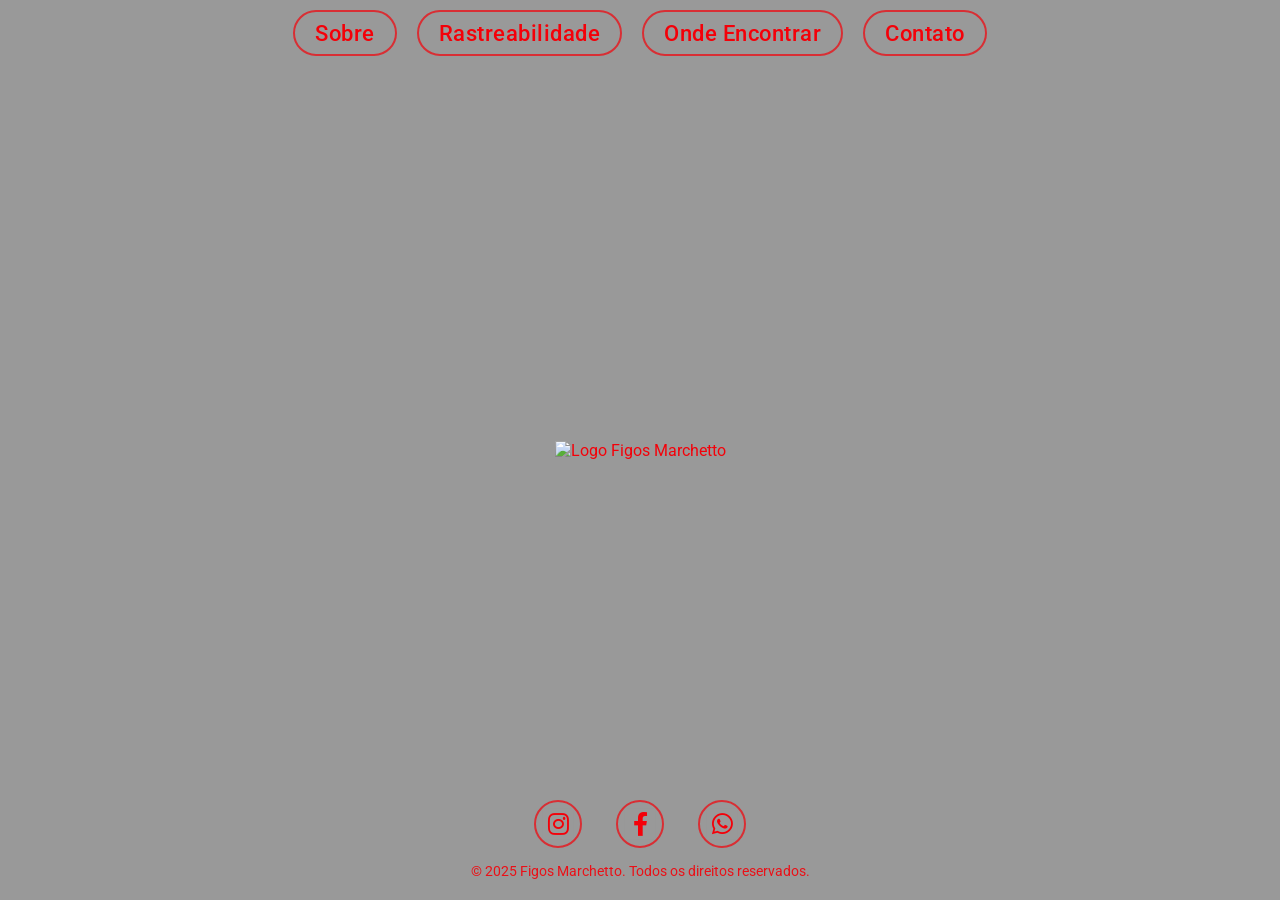
==== index.html @ 705d8bba "Add files via upload" ====
<!DOCTYPE html>
<html lang="pt-BR">
<head>
    <!-- Metadados Essenciais -->
    <meta charset="UTF-8">
    <meta name="viewport" content="width=device-width, initial-scale=1.0">
    <title>Figos Marchetto - Qualidade e Tradição</title>
    <link rel="stylesheet" href="css/style.css">
    <link rel="stylesheet" href="https://cdnjs.cloudflare.com/ajax/libs/font-awesome/6.0.0-beta3/css/all.min.css">
</head>
<body>

    <div id="page-wrapper">
        <div class="inicio-container">
            <header>
                <nav class="menu-navegacao">
                    <ul>
                        <li><a href="sobre.html" class="link-interno link-sobre">Sobre</a></li>
                        <li><a href="rastreabilidade.html" class="link-interno link-rastreabilidade">Rastreabilidade</a></li>
                        <li><a href="onde-encontrar.html" class="link-interno link-onde-encontrar">Onde Encontrar</a></li>
                        <li><a href="contato.html" class="link-interno link-contato">Contato</a></li>
                    </ul>
                </nav>
            </header>
            <main class="main-inicio">
                <!-- ATUALIZAÇÃO: href="/" para corrigir o bug do clique na home -->
                <a href="/" class="logo-link link-interno" aria-label="Página Inicial">
                    <figure>
                        <img src="imagens/logo.PNG" alt="Logo Figos Marchetto" class="logo-principal">
                    </figure>
                </a>
            </main>
            <footer>
                <div class="redes-sociais">
                    <a href="https://www.instagram.com/figosmarchetto/" target="_blank" rel="noopener noreferrer" aria-label="Visite nosso Instagram"><i class="fab fa-instagram"></i></a>
                    <a href="https://www.facebook.com/figosmarchetto" target="_blank" rel="noopener noreferrer" aria-label="Visite nosso Facebook"><i class="fab fa-facebook-f"></i></a>
                    <a href="#" aria-label="Fale conosco pelo WhatsApp"><i class="fab fa-whatsapp"></i></a>
                </div>
                <p class="copyright">© 2025 Figos Marchetto. Todos os direitos reservados.</p>
            </footer>
        </div>
        <video class="video-fundo" autoplay loop muted playsinline>
            <source src="videos/video.mp4" type="video/mp4">
            Seu navegador não suporta a tag de vídeo.
        </video>
    </div>

    <script src="js/script.js"></script>
</body>
</html>
---- css/style.css ----
/* ==========================================================================
   1. ESTILOS GLOBAIS E VARIÁVEIS
   ========================================================================== */

@import url('https://fonts.googleapis.com/css2?family=Playfair+Display:wght@700&family=Roboto:wght@300;400;500;700&display=swap');

:root {
    /* Fontes */
    --fonte-principal: 'Roboto', sans-serif;
    --fonte-titulos: 'Playfair Display', serif;

    /* Cores da Marca */
    --cor-acento-marca: #F40009;

    /* Cores da Home (index.html) */
    --cor-texto-sobre-video: var(--cor-acento-marca);
    --cor-borda-vidro: rgba(244, 0, 9, 0.7);
    --cor-fundo-vidro: transparent;
    --cor-brilho-hover: var(--cor-acento-marca);

    /* Paleta de Alto Contraste */
    --cor-fundo-branco: #FFFFFF;
    --cor-texto-escuro: #222222;
    --cor-borda-cinza: #EAEAEA;
    --cor-sombra-suave: rgba(0, 0, 0, 0.08);
}

* { margin: 0; padding: 0; box-sizing: border-box; }
html, body { height: 100%; font-family: var(--fonte-principal); }
a { color: inherit; text-decoration: none; }
ul { list-style: none; }

/* ==========================================================================
   2. LAYOUT E SEÇÕES DA PÁGINA INICIAL
   ========================================================================== */

body:not(.pagina-conteudo) { overflow: hidden; }
#page-wrapper {
    height: 100%;
}
.inicio-container { height: 100vh; width: 100%; display: flex; flex-direction: column; position: relative; z-index: 2; color: var(--cor-texto-sobre-video); }
body:not(.pagina-conteudo)::after { content: ''; position: absolute; top: 0; left: 0; width: 100%; height: 100%; background-color: rgba(0, 0, 0, 0.4); z-index: 1; }

.video-fundo {
    position: fixed;
    top: 50%;
    left: 50%;
    min-width: 100%;
    min-height: 100%;
    transform: translateX(-50%) translateY(-50%);
    z-index: -1;
    object-fit: cover;
    filter: grayscale(100%);
}

body:not(.pagina-conteudo) header {
    position: absolute;
    top: 0;
    left: 0;
    width: 100%;
    z-index: 10;
    padding: 20px;
}
body:not(.pagina-conteudo) .main-inicio { flex-grow: 1; display: flex; justify-content: center; align-items: center; width: 100%; }
body:not(.pagina-conteudo) footer {
    position: absolute;
    bottom: 0;
    left: 0;
    width: 100%;
    z-index: 10;
    padding: 20px;
    text-align: center;
}
.menu-navegacao ul { display: flex; justify-content: center; align-items: center; }
.menu-navegacao li { margin: 0 10px; }

.menu-navegacao a, .redes-sociais a {
    background-color: var(--cor-fundo-vidro);
    border: 2px solid var(--cor-borda-vidro);
    backdrop-filter: blur(4px);
    -webkit-backdrop-filter: blur(4px);
    box-shadow: none;
    transition: all 0.3s cubic-bezier(0.25, 0.8, 0.25, 1);
}
/* ATUALIZAÇÃO: Texto grande, padding pequeno */
body:not(.pagina-conteudo) .menu-navegacao a {
    padding: 8px 20px; /* Padding super compacto */
    border-radius: 50px;
    font-weight: 500;
    font-size: 1.4rem; /* Texto grande */
    letter-spacing: 0.5px;
}
.redes-sociais { margin-bottom: 15px; text-align: center; }
body:not(.pagina-conteudo) .redes-sociais a {
    display: inline-flex;
    justify-content: center;
    align-items: center;
    width: 48px;
    height: 48px;
    margin: 0 15px;
    border-radius: 50%;
    font-size: 1.5rem;
}
.menu-navegacao a:hover, .redes-sociais a:hover {
    transform: translateY(-3px);
    border-color: var(--cor-brilho-hover);
    background-color: rgba(244, 0, 9, 0.2);
    box-shadow: 0 10px 20px rgba(0, 0, 0, 0.2);
}
.copyright {
    font-size: 0.9rem;
    opacity: 0.9;
    color: var(--cor-acento-marca);
}

/* ==========================================================================
   5. DESIGN FINAL "ALTO CONTRASTE"
   ========================================================================== */

body.pagina-conteudo #page-wrapper {
    display: flex;
    flex-direction: column;
    min-height: 100vh;
}
body.pagina-conteudo {
    background-color: var(--cor-fundo-branco);
    color: var(--cor-texto-escuro);
}

.pagina-conteudo header.header-fixo {
    background-color: var(--cor-fundo-branco);
    color: var(--cor-texto-escuro);
    position: sticky; top: 0;
    width: 100%;
    z-index: 100;
    padding: 20px 20px 35px;
    position: relative;
    box-shadow: 0 4px 15px var(--cor-sombra-suave);
    mask-image: url("data:image/svg+xml,%3Csvg xmlns='http://www.w3.org/2000/svg' viewBox='0 0 100 100' preserveAspectRatio='none'%3E%3Cpath d='M0,0 H100 V70 C70,100 30,100 0,70 Z' fill='black'/%3E%3C/svg%3E");
    mask-size: 100% 100%;
    -webkit-mask-image: url("data:image/svg+xml,%3Csvg xmlns='http://www.w3.org/2000/svg' viewBox='0 0 100 100' preserveAspectRatio='none'%3E%3Cpath d='M0,0 H100 V70 C70,100 30,100 0,70 Z' fill='black'/%3E%3C/svg%3E");
    -webkit-mask-size: 100% 100%;
}

.pagina-conteudo .menu-navegacao {
    width: 100%;
}
.pagina-conteudo .menu-navegacao ul {
    display: flex;
    justify-content: center;
    align-items: center;
    gap: 15px;
}
.pagina-conteudo .grupo-menu {
    display: flex;
    gap: 15px;
}

.pagina-conteudo .menu-navegacao a {
    display: flex;
    align-items: center;
    justify-content: center;
    color: var(--cor-acento-marca);
    font-weight: 500;
    padding: 10px 20px;
    border-radius: 8px;
    background-color: var(--cor-fundo-branco);
    border: 1.5px solid var(--cor-acento-marca);
    box-shadow: 0 2px 5px var(--cor-sombra-suave);
    transition: all 0.2s ease-in-out;
}
.pagina-conteudo .menu-navegacao a:hover {
    background-color: var(--cor-acento-marca);
    color: var(--cor-fundo-branco);
    transform: translateY(-2px);
    box-shadow: 0 4px 10px var(--cor-sombra-suave);
}

.pagina-conteudo .logo-link {
    padding: 15px;
}
.pagina-conteudo .logo-principal { max-height: 50px; }

.pagina-conteudo footer {
    background-color: var(--cor-fundo-branco);
    color: var(--cor-texto-escuro);
    padding: 35px 20px 20px;
    text-align: center;
    margin-top: auto;
    position: relative;
    z-index: 1;
    box-shadow: 0 -4px 15px var(--cor-sombra-suave);
    mask-image: url("data:image/svg+xml,%3Csvg xmlns='http://www.w3.org/2000/svg' viewBox='0 0 100 100' preserveAspectRatio='none'%3E%3Cpath d='M0,30 C30,0 70,0 100,30 V100 H0 Z' fill='black'/%3E%3C/svg%3E");
    mask-size: 100% 100%;
    -webkit-mask-image: url("data:image/svg+xml,%3Csvg xmlns='http://www.w3.org/2000/svg' viewBox='0 0 100 100' preserveAspectRatio='none'%3E%3Cpath d='M0,30 C30,0 70,0 100,30 V100 H0 Z' fill='black'/%3E%3C/svg%3E");
    -webkit-mask-size: 100% 100%;
}
.pagina-conteudo footer .redes-sociais a {
    border-radius: 50%;
    width: 44px;
    height: 44px;
    border: 1.5px solid var(--cor-acento-marca);
    color: var(--cor-acento-marca);
    background-color: var(--cor-fundo-branco);
    display: inline-flex;
    justify-content: center;
    align-items: center;
    font-size: 1.2rem;
}
.pagina-conteudo footer .redes-sociais a:hover {
    background-color: var(--cor-acento-marca);
    color: var(--cor-fundo-branco);
    transform: translateY(-2px);
}

.main-conteudo {
    background-color: var(--cor-fundo-branco);
    border: 1px solid var(--cor-borda-cinza);
    border-radius: 12px;
    box-shadow: 0 8px 24px var(--cor-sombra-suave);
    padding: 40px;
    max-width: 900px;
    margin: 60px auto;
    position: relative;
    z-index: 1;
    flex-grow: 1;
}
.main-conteudo h1 {
    font-family: var(--fonte-titulos);
    font-size: 2.8rem;
    color: var(--cor-acento-marca);
    text-align: center;
    margin-bottom: 20px;
}
.main-conteudo p { line-height: 1.7; }

.container-busca {
    display: flex;
    gap: 10px;
    margin: 20px auto 30px;
    max-width: 500px;
}
#input-busca-lote {
    flex-grow: 1;
    border: 1px solid var(--cor-borda-cinza);
    padding: 12px 15px;
    border-radius: 8px;
    font-size: 1rem;
    background-color: rgba(0,0,0,0.02);
}
#btn-busca-lote {
    flex-shrink: 0;
    border: 1.5px solid var(--cor-acento-marca);
    background-color: var(--cor-acento-marca);
    color: var(--cor-fundo-branco);
    width: 50px;
    border-radius: 8px;
    cursor: pointer;
    transition: all 0.2s ease-in-out;
}
#btn-busca-lote:hover {
    opacity: 0.8;
}
#btn-limpar-busca {
    border: 1.5px solid var(--cor-texto-escuro);
    background-color: transparent;
    color: var(--cor-texto-escuro);
}
#btn-limpar-busca:hover {
    background-color: var(--cor-texto-escuro);
    color: var(--cor-fundo-branco);
}

#tabela-resultado table {
    width: 100%;
    border-collapse: collapse;
}
#tabela-resultado th, #tabela-resultado td {
    padding: 12px 15px;
    text-align: left;
    border-bottom: 1px solid var(--cor-borda-cinza);
}
#tabela-resultado th {
    background-color: rgba(0,0,0,0.03);
    font-weight: 500;
    text-transform: uppercase;
    letter-spacing: 0.5px;
    font-size: 0.9rem;
}

/* ==========================================================================
   6. MEDIA QUERIES
   ========================================================================== */
@media (min-width: 768px) {
    body:not(.pagina-conteudo) .logo-principal { max-height: 265px; }
    .menu-navegacao a { font-size: 1.1rem; }
    .pagina-conteudo header.header-fixo { padding: 20px 50px 35px; }
    .pagina-conteudo .logo-principal { max-height: 55px; }
    .pagina-conteudo footer { padding: 35px 50px 20px; }
    .main-conteudo { padding: 60px; margin: 80px auto; }
    .main-conteudo h1 { font-size: 3.5rem; }
}
@media (max-width: 767px) {
    body:not(.pagina-conteudo) .logo-principal { max-height: 195px; }
}

/* ==========================================================================
   7. VIEW TRANSITIONS API - A "COREOGRAFIA COMPLETA"
   ========================================================================== */

.logo-link { view-transition-name: logo-principal; contain: layout; }
.link-sobre { view-transition-name: link-sobre; }
.link-rastreabilidade { view-transition-name: link-rastreabilidade; }
.link-onde-encontrar { view-transition-name: link-onde-encontrar; }
.link-contato { view-transition-name: link-contato; }

@keyframes fade-in { from { opacity: 0; } }
@keyframes slide-up { from { transform: translateY(20px); } }
@keyframes fade-out { to { opacity: 0; } }

.slow-transition::view-transition {
    duration: 2.5s;
    easing: cubic-bezier(0.65, 0, 0.35, 1);
}
.slow-transition::view-transition-old(root) {
    animation: fade-out 1s ease-in-out forwards;
}
.slow-transition::view-transition-new(root) {
    animation: fade-in 1s ease-out 0.5s backwards;
}
.slow-transition::view-transition-new(main),
.slow-transition::view-transition-new(footer) {
    animation: fade-in 0.8s ease-out 1.2s backwards,
               slide-up 0.8s ease-out 1.2s backwards;
}
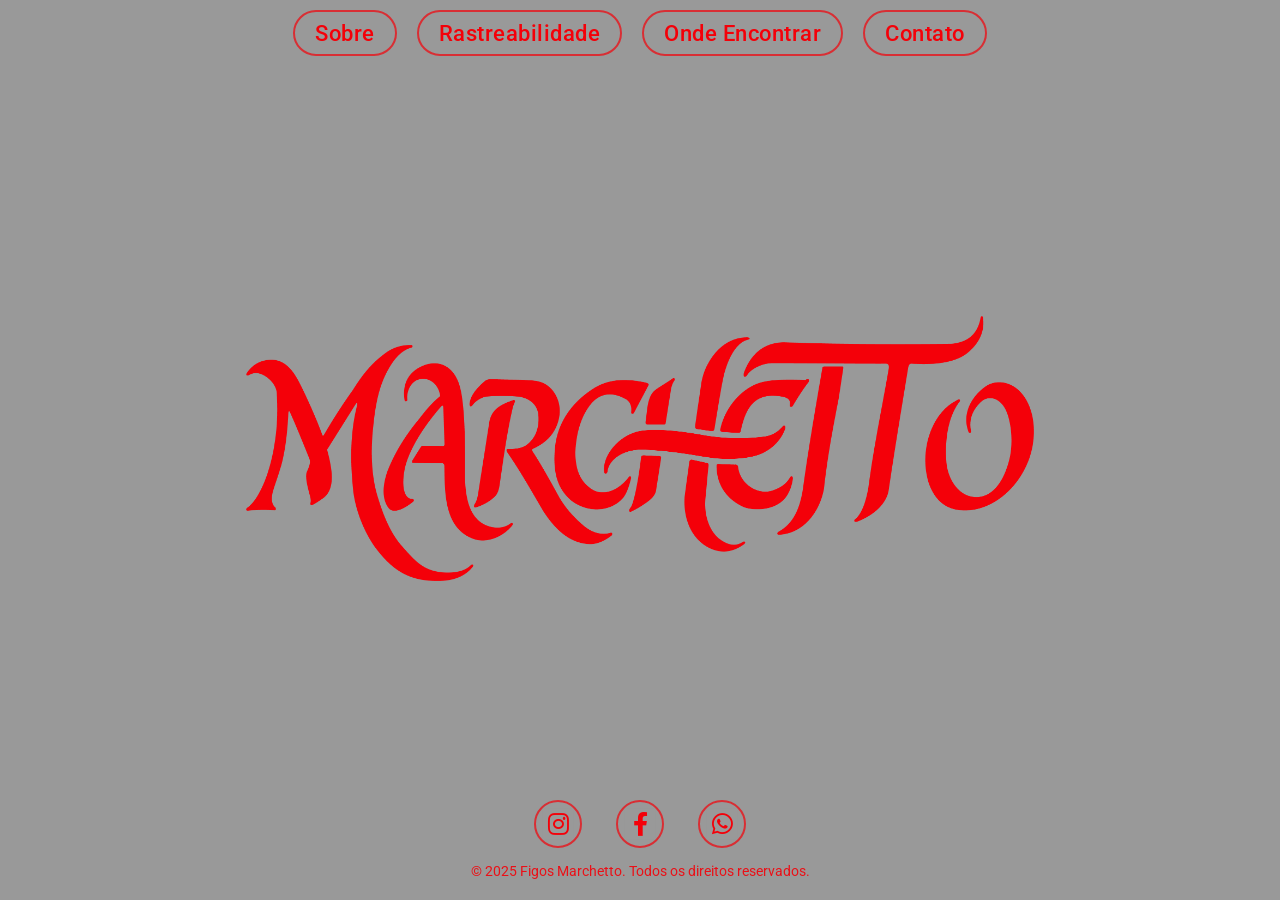
==== commit 0d8592e3: "Add files via upload" ====
--- a/index.html
+++ b/index.html
@@ -1,7 +1,6 @@
 <!DOCTYPE html>
 <html lang="pt-BR">
 <head>
-    <!-- Metadados Essenciais -->
     <meta charset="UTF-8">
     <meta name="viewport" content="width=device-width, initial-scale=1.0">
     <title>Figos Marchetto - Qualidade e Tradição</title>
@@ -23,17 +22,17 @@
                 </nav>
             </header>
             <main class="main-inicio">
-                <!-- ATUALIZAÇÃO: href="/" para corrigir o bug do clique na home -->
-                <a href="/" class="logo-link link-interno" aria-label="Página Inicial">
+                <a href="index.html" class="logo-link link-interno" aria-label="Página Inicial">
                     <figure>
-                        <img src="imagens/logo.PNG" alt="Logo Figos Marchetto" class="logo-principal">
+                        <!-- ATUALIZAÇÃO: Caminho da logo padronizado -->
+                        <img src="imagens/logo.png" alt="Logo Figos Marchetto" class="logo-principal">
                     </figure>
                 </a>
             </main>
             <footer>
                 <div class="redes-sociais">
-                    <a href="https://www.instagram.com/figosmarchetto/" target="_blank" rel="noopener noreferrer" aria-label="Visite nosso Instagram"><i class="fab fa-instagram"></i></a>
-                    <a href="https://www.facebook.com/figosmarchetto" target="_blank" rel="noopener noreferrer" aria-label="Visite nosso Facebook"><i class="fab fa-facebook-f"></i></a>
+                    <a href="#" aria-label="Visite nosso Instagram"><i class="fab fa-instagram"></i></a>
+                    <a href="#" aria-label="Visite nosso Facebook"><i class="fab fa-facebook-f"></i></a>
                     <a href="#" aria-label="Fale conosco pelo WhatsApp"><i class="fab fa-whatsapp"></i></a>
                 </div>
                 <p class="copyright">© 2025 Figos Marchetto. Todos os direitos reservados.</p>
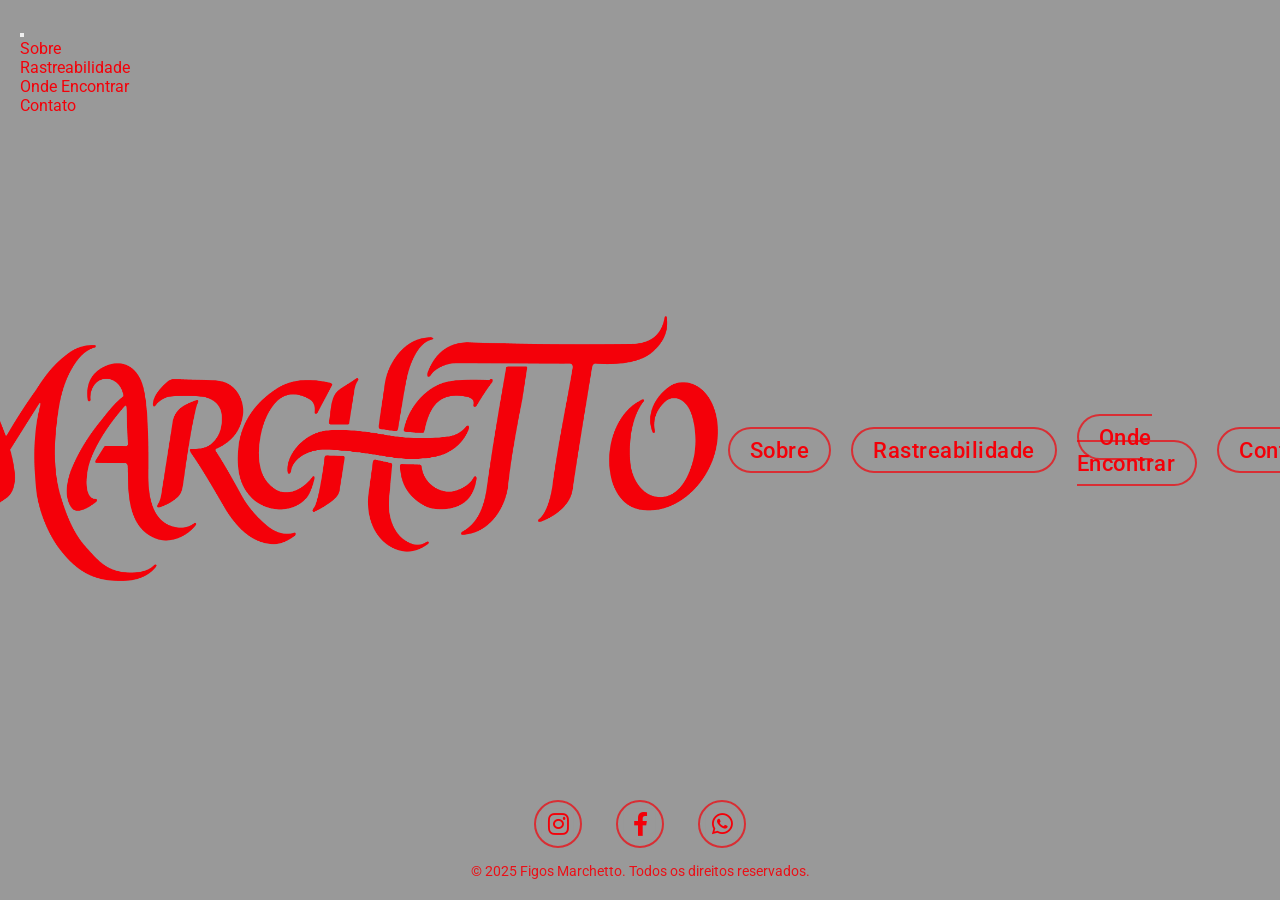
==== commit 0b3bf69f: "index.html" ====
--- a/index.html
+++ b/index.html
@@ -11,8 +11,16 @@
 
     <div id="page-wrapper">
         <div class="inicio-container">
-            <header>
-                <nav class="menu-navegacao">
+            <header class="header-inicio">
+                <!-- BOTÃO HAMBÚRGUER (Visível apenas no mobile) -->
+                <button id="btn-mobile" aria-label="Abrir Menu" aria-expanded="false" aria-controls="menu-mobile">
+                    <span class="linha-hamburguer"></span>
+                    <span class="linha-hamburguer"></span>
+                    <span class="linha-hamburguer"></span>
+                </button>
+        
+                <!-- NAVEGAÇÃO MOBILE (Painel oculto) -->
+                <nav id="menu-mobile" aria-label="Navegação móvel">
                     <ul>
                         <li><a href="sobre.html" class="link-interno link-sobre">Sobre</a></li>
                         <li><a href="rastreabilidade.html" class="link-interno link-rastreabilidade">Rastreabilidade</a></li>
@@ -22,17 +30,25 @@
                 </nav>
             </header>
             <main class="main-inicio">
+                <!-- O logo principal e o menu para desktop ficam aqui -->
                 <a href="index.html" class="logo-link link-interno" aria-label="Página Inicial">
                     <figure>
-                        <!-- ATUALIZAÇÃO: Caminho da logo padronizado -->
                         <img src="imagens/logo.png" alt="Logo Figos Marchetto" class="logo-principal">
                     </figure>
                 </a>
+                <nav class="menu-navegacao">
+                    <ul>
+                        <li><a href="sobre.html" class="link-interno link-sobre">Sobre</a></li>
+                        <li><a href="rastreabilidade.html" class="link-interno link-rastreabilidade">Rastreabilidade</a></li>
+                        <li><a href="onde-encontrar.html" class="link-interno link-onde-encontrar">Onde Encontrar</a></li>
+                        <li><a href="contato.html" class="link-interno link-contato">Contato</a></li>
+                    </ul>
+                </nav>
             </main>
             <footer>
                 <div class="redes-sociais">
-                    <a href="#" aria-label="Visite nosso Instagram"><i class="fab fa-instagram"></i></a>
-                    <a href="#" aria-label="Visite nosso Facebook"><i class="fab fa-facebook-f"></i></a>
+                    <a href="https://www.instagram.com/figosmarchetto/" target="_blank" rel="noopener noreferrer" aria-label="Visite nosso Instagram"><i class="fab fa-instagram"></i></a>
+                    <a href="https://www.facebook.com/figosmarchetto" target="_blank" rel="noopener noreferrer" aria-label="Visite nosso Facebook"><i class="fab fa-facebook-f"></i></a>
                     <a href="#" aria-label="Fale conosco pelo WhatsApp"><i class="fab fa-whatsapp"></i></a>
                 </div>
                 <p class="copyright">© 2025 Figos Marchetto. Todos os direitos reservados.</p>
@@ -46,4 +62,4 @@
 
     <script src="js/script.js"></script>
 </body>
-</html>+</html>
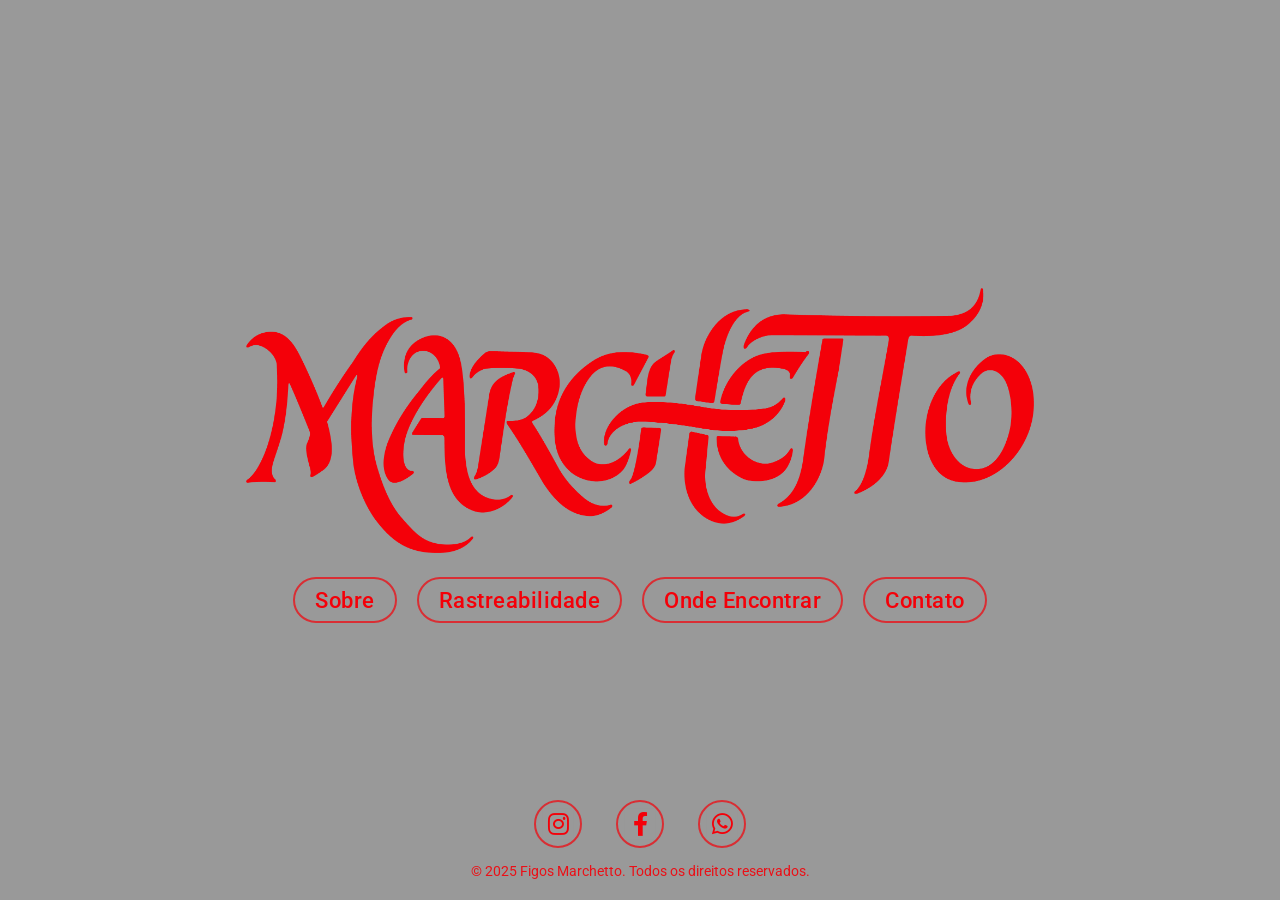
==== commit ec5e4a99: "Fix WhatsApp link in footer Updated WhatsApp link to a direct chat URL." ====
--- a/index.html
+++ b/index.html
@@ -49,7 +49,7 @@
                 <div class="redes-sociais">
                     <a href="https://www.instagram.com/figosmarchetto/" target="_blank" rel="noopener noreferrer" aria-label="Visite nosso Instagram"><i class="fab fa-instagram"></i></a>
                     <a href="https://www.facebook.com/figosmarchetto" target="_blank" rel="noopener noreferrer" aria-label="Visite nosso Facebook"><i class="fab fa-facebook-f"></i></a>
-                    <a href="#" aria-label="Fale conosco pelo WhatsApp"><i class="fab fa-whatsapp"></i></a>
+                    <a href="https://wa.me/555492288341" target="_blank" rel="noopener noreferrer" aria-label="Fale conosco pelo WhatsApp"><i class="fab fa-whatsapp"></i></a>
                 </div>
                 <p class="copyright">© 2025 Figos Marchetto. Todos os direitos reservados.</p>
             </footer>
--- a/css/style.css
+++ b/css/style.css
@@ -34,7 +34,10 @@
    2. LAYOUT E SEÇÕES DA PÁGINA INICIAL
    ========================================================================== */
 
-body:not(.pagina-conteudo) { overflow: hidden; }
+body:not(.pagina-conteudo) { 
+    overflow: hidden; 
+    position: relative;
+}
 #page-wrapper {
     height: 100%;
 }
@@ -53,15 +56,29 @@
     filter: grayscale(100%);
 }
 
-body:not(.pagina-conteudo) header {
+/* Header da página inicial contém apenas o menu mobile */
+.header-inicio {
     position: absolute;
     top: 0;
     left: 0;
     width: 100%;
     z-index: 10;
     padding: 20px;
-}
-body:not(.pagina-conteudo) .main-inicio { flex-grow: 1; display: flex; justify-content: center; align-items: center; width: 100%; }
+    display: flex;
+    justify-content: flex-end; /* Alinha o botão do menu à direita */
+}
+
+/* O conteúdo principal da home agora tem o logo e o menu desktop */
+.main-inicio { 
+    flex-grow: 1; 
+    display: flex; 
+    flex-direction: column; /* Empilha logo e menu */
+    justify-content: center; 
+    align-items: center; 
+    width: 100%; 
+    gap: 30px;
+}
+
 body:not(.pagina-conteudo) footer {
     position: absolute;
     bottom: 0;
@@ -82,12 +99,11 @@
     box-shadow: none;
     transition: all 0.3s cubic-bezier(0.25, 0.8, 0.25, 1);
 }
-/* ATUALIZAÇÃO: Texto grande, padding pequeno */
 body:not(.pagina-conteudo) .menu-navegacao a {
-    padding: 8px 20px; /* Padding super compacto */
+    padding: 8px 20px;
     border-radius: 50px;
     font-weight: 500;
-    font-size: 1.4rem; /* Texto grande */
+    font-size: 1.4rem;
     letter-spacing: 0.5px;
 }
 .redes-sociais { margin-bottom: 15px; text-align: center; }
@@ -127,59 +143,57 @@
     color: var(--cor-texto-escuro);
 }
 
+/* CABEÇALHO DESKTOP */
 .pagina-conteudo header.header-fixo {
     background-color: var(--cor-fundo-branco);
     color: var(--cor-texto-escuro);
     position: sticky; top: 0;
     width: 100%;
     z-index: 100;
-    padding: 20px 20px 35px;
-    position: relative;
+    padding: 20px 50px 35px;
     box-shadow: 0 4px 15px var(--cor-sombra-suave);
     mask-image: url("data:image/svg+xml,%3Csvg xmlns='http://www.w3.org/2000/svg' viewBox='0 0 100 100' preserveAspectRatio='none'%3E%3Cpath d='M0,0 H100 V70 C70,100 30,100 0,70 Z' fill='black'/%3E%3C/svg%3E");
     mask-size: 100% 100%;
     -webkit-mask-image: url("data:image/svg+xml,%3Csvg xmlns='http://www.w3.org/2000/svg' viewBox='0 0 100 100' preserveAspectRatio='none'%3E%3Cpath d='M0,0 H100 V70 C70,100 30,100 0,70 Z' fill='black'/%3E%3C/svg%3E");
     -webkit-mask-size: 100% 100%;
-}
-
-.pagina-conteudo .menu-navegacao {
-    width: 100%;
-}
-.pagina-conteudo .menu-navegacao ul {
     display: flex;
     justify-content: center;
     align-items: center;
     gap: 15px;
 }
-.pagina-conteudo .grupo-menu {
+
+.pagina-conteudo .menu-navegacao-desktop ul {
     display: flex;
     gap: 15px;
 }
 
-.pagina-conteudo .menu-navegacao a {
+.pagina-conteudo .logo-link {
+    padding: 0 15px;
+}
+
+.pagina-conteudo .logo-principal { max-height: 55px; }
+
+.pagina-conteudo .menu-navegacao-desktop a {
     display: flex;
     align-items: center;
     justify-content: center;
     color: var(--cor-acento-marca);
     font-weight: 500;
-    padding: 10px 20px;
+    /* ATUALIZAÇÃO: Botões maiores */
+    padding: 12px 25px;
+    font-size: 1.1rem;
     border-radius: 8px;
     background-color: var(--cor-fundo-branco);
     border: 1.5px solid var(--cor-acento-marca);
     box-shadow: 0 2px 5px var(--cor-sombra-suave);
     transition: all 0.2s ease-in-out;
 }
-.pagina-conteudo .menu-navegacao a:hover {
+.pagina-conteudo .menu-navegacao-desktop a:hover {
     background-color: var(--cor-acento-marca);
     color: var(--cor-fundo-branco);
     transform: translateY(-2px);
     box-shadow: 0 4px 10px var(--cor-sombra-suave);
 }
-
-.pagina-conteudo .logo-link {
-    padding: 15px;
-}
-.pagina-conteudo .logo-principal { max-height: 50px; }
 
 .pagina-conteudo footer {
     background-color: var(--cor-fundo-branco);
@@ -289,23 +303,28 @@
 }
 
 /* ==========================================================================
-   6. MEDIA QUERIES
+   6. MEDIA QUERIES (DESKTOP FIRST)
    ========================================================================== */
 @media (min-width: 768px) {
     body:not(.pagina-conteudo) .logo-principal { max-height: 265px; }
-    .menu-navegacao a { font-size: 1.1rem; }
-    .pagina-conteudo header.header-fixo { padding: 20px 50px 35px; }
-    .pagina-conteudo .logo-principal { max-height: 55px; }
-    .pagina-conteudo footer { padding: 35px 50px 20px; }
     .main-conteudo { padding: 60px; margin: 80px auto; }
     .main-conteudo h1 { font-size: 3.5rem; }
+    /* Esconde o header da home no desktop, pois o menu está no main */
+    .header-inicio { display: none; }
 }
 @media (max-width: 767px) {
-    body:not(.pagina-conteudo) .logo-principal { max-height: 195px; }
+    body:not(.pagina-conteudo) .logo-principal { 
+        max-height: 195px; 
+        max-width: 90vw; 
+    }
+    /* Esconde o menu de botões da home no mobile, pois usaremos o hambúrguer */
+    body:not(.pagina-conteudo) .menu-navegacao {
+        display: none;
+    }
 }
 
 /* ==========================================================================
-   7. VIEW TRANSITIONS API - A "COREOGRAFIA COMPLETA"
+   7. VIEW TRANSITIONS API
    ========================================================================== */
 
 .logo-link { view-transition-name: logo-principal; contain: layout; }
@@ -332,4 +351,151 @@
 .slow-transition::view-transition-new(footer) {
     animation: fade-in 0.8s ease-out 1.2s backwards,
                slide-up 0.8s ease-out 1.2s backwards;
-}+}
+
+/* ==========================================================================
+   8. ESTILOS PARA MENU HAMBÚRGUER E MOBILE
+   ========================================================================== */
+
+/* Esconde elementos mobile no desktop por padrão */
+#btn-mobile, #menu-mobile {
+    display: none;
+}
+
+@media (max-width: 767px) {
+
+    /* --- GERAL --- */
+    body {
+        overflow-x: hidden;
+    }
+    body.mobile-menu-aberto {
+        overflow: hidden;
+    }
+
+    /* --- CABEÇALHO MOBILE (Páginas de Conteúdo) --- */
+    .pagina-conteudo header.header-fixo {
+        padding: 15px;
+        mask-image: none;
+        -webkit-mask-image: none;
+        justify-content: space-between;
+        position: relative;
+    }
+    .pagina-conteudo .logo-link {
+        padding: 0;
+        position: static;
+        transform: none;
+    }
+    .pagina-conteudo .logo-principal {
+        max-height: 40px;
+    }
+    .pagina-conteudo .menu-navegacao-desktop {
+        display: none;
+    }
+
+    /* --- BOTÃO HAMBÚRGUER (Estilos para TODAS as páginas) --- */
+    #btn-mobile {
+        display: flex;
+        flex-direction: column;
+        justify-content: space-around;
+        width: 30px;
+        height: 30px;
+        padding: 0;
+        border: none;
+        background: transparent;
+        cursor: pointer;
+        z-index: 102;
+    }
+    .linha-hamburguer {
+        width: 100%;
+        height: 3px;
+        border-radius: 3px;
+        transition: all 0.3s ease-in-out;
+    }
+    /* Cor da linha para páginas de conteúdo */
+    .pagina-conteudo .linha-hamburguer {
+        background-color: var(--cor-texto-escuro);
+    }
+    /* Cor da linha para a página inicial */
+    body:not(.pagina-conteudo) .linha-hamburguer {
+        background-color: var(--cor-texto-sobre-video);
+    }
+    
+    body.mobile-menu-aberto #btn-mobile {
+        position: fixed;
+        right: 20px;
+        top: 20px;
+    }
+    body.mobile-menu-aberto #btn-mobile .linha-hamburguer:nth-child(1) {
+        transform: translateY(9px) rotate(45deg);
+    }
+    body.mobile-menu-aberto #btn-mobile .linha-hamburguer:nth-child(2) {
+        opacity: 0;
+    }
+    body.mobile-menu-aberto #btn-mobile .linha-hamburguer:nth-child(3) {
+        transform: translateY(-9px) rotate(-45deg);
+    }
+
+    /* --- PAINEL DO MENU MOBILE (Estilos para TODAS as páginas) --- */
+    #menu-mobile {
+        display: flex;
+        position: fixed;
+        top: 0;
+        left: 0;
+        width: 100%;
+        height: 100%;
+        z-index: 101;
+        justify-content: center;
+        align-items: center;
+        transform: translateX(100%);
+        transition: transform 0.3s ease-in-out;
+    }
+    /* Fundo para páginas de conteúdo */
+    .pagina-conteudo #menu-mobile {
+        background-color: var(--cor-fundo-branco);
+    }
+    /* Fundo para a página inicial */
+    body:not(.pagina-conteudo) #menu-mobile {
+        background-color: rgba(0, 0, 0, 0.85);
+        backdrop-filter: blur(10px);
+        -webkit-backdrop-filter: blur(10px);
+    }
+
+    body.mobile-menu-aberto #menu-mobile {
+        transform: translateX(0);
+    }
+    #menu-mobile ul {
+        display: flex;
+        flex-direction: column;
+        gap: 30px;
+        text-align: center;
+    }
+    #menu-mobile a {
+        color: var(--cor-acento-marca);
+        font-size: 1.8rem;
+        font-weight: 500;
+        padding: 10px 20px;
+    }
+
+    /* --- CONTEÚDO PRINCIPAL MOBILE --- */
+    .main-conteudo {
+        padding: 25px 15px;
+        margin: 40px 10px;
+    }
+    .main-conteudo h1 {
+        font-size: 2rem;
+    }
+    .container-busca {
+        flex-direction: column;
+        align-items: stretch;
+        gap: 10px;
+    }
+    #btn-busca-lote, #btn-limpar-busca {
+        width: auto;
+        padding-top: 12px;
+        padding-bottom: 12px;
+    }
+    #tabela-resultado {
+        width: 100%;
+        overflow-x: auto;
+    }
+}
